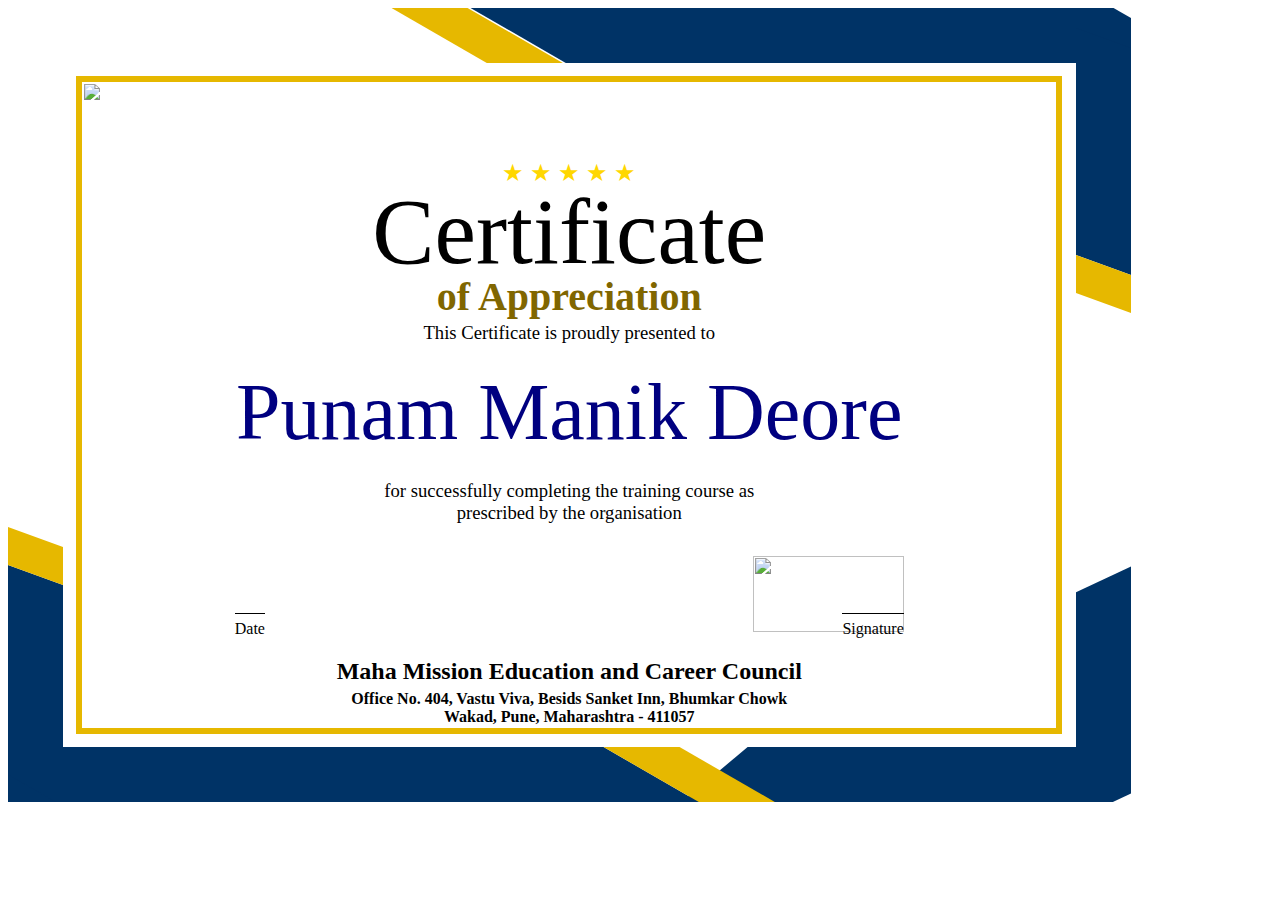
==== preview.html @ 0e77709f "Add files via upload" ====
<!DOCTYPE html>
<html>

<head>
	<link rel="stylesheet" type="text/css" href="style.css">
	<link rel="stylesheet" type="text/css" href="./css/bootstrap.min.css">
</head>

<body>
	<!--Certificate Wrapper-->
	<div class="certificate-wrapper">

		<!--Certificate background-->
		<div class="certificate-background">
			<div class="recttop"></div>
			<div class="recttop1"></div>
			<div class="rectright"></div>
			<div class="rectright2"></div>
			<div class="rectbtm"></div>
			<div class="rectbtm1"></div>
			<div class="rectbtm2"></div>
				<div class="rectbtm3"></div>
					<div class="rectbtm4"></div>
			<div class="rectright1"></div>
			<div class="boxbtm"></div>
			<div class="rating">&#9733; &#9733; &#9733; &#9733; &#9733;</div>
			<div class="crown"></div>
		</div>

		<!--Content of Certificate-->
		<div class="certificate-content">
			<div class="title">Certificate</div>
			<div class="date">Date</div>

			<div class="subtitle"><b>of Appreciation</b></div>
			<div class="certificate-logo">
				<img src="img/certificate-logo.jpg">
			</div>

			<!-- Content -->
			<div class="initial-content">This Certificate is proudly presented to</div>
			<div class="candidate-name">Punam Manik Deore</div>
			<div class="main-content">for successfully completing the training course as<br> prescribed by the
				organisation</div>

			<img class="sign-president-img" src="./img/president.png">
			<div class="sign-president">Signature</div>

			<div class="org-name">Maha Mission Education and Career Council</div>
			<div class="org-address">
				<p>Office No. 404, Vastu Viva, Besids Sanket Inn, Bhumkar Chowk</p>
				<p>Wakad, Pune, Maharashtra - 411057</p>
			</div>
		</div>
	</div>
</body>

</html>
---- style.css ----
@font-face {
  font-family: certificate;
  src: url("font/certificate.0tf");
}
@font-face {
  font-family: name;
  src: url("font/name.ttf");
}
@font-face {
  font-family: apreciation;
  src: url("font/apreciation.otf");
}
@font-face {
  font-family: content;
  src: url("font/content.otf");
}

@media all{
	body.printView, body.printView:before, body.printView:after { 
		border : none !important;
	}
	.certificate-wrapper {
	  overflow: hidden;
	  width: 297mm;
	  height: 210mm;
	  position: relative;
	  background: #ffffff !important;
	  line-height: normal;
	}
	.certificate-wrapper .certificate-background {
	  /*position : absolute;*/
	  right: 0mm;
	  top: auto;
	  width: 297mm;
	  height: 210mm;
	  overflow: hidden;
	  position: relative;
	}
	.certificate-wrapper .certificate-background .recttop {
	  /*position : absolute;*/
	  right: -8mm;
	  top: 0mm;
	  width: 170mm;
	  height: 14.5mm;
	  background: #003366 !important;
	  transform: skewX(60deg);
	  position: absolute;
	}
	.certificate-wrapper .certificate-background .recttop1 {
	  /*position : absolute;*/
	  right:163mm;
	  top: 0mm;
	  width: 20mm;
	  height: 14.5mm;
	  background: #e6b800 !important;
	  transform: skewX(60deg);
	  position: absolute;
	}
	.certificate-wrapper .certificate-background .rectright {
	  width: 14.5mm;
	  height: 60mm;
	  top: 8mm;
	  right: 0mm;
	  background: #003366 !important;
	  transform: skewY(20deg);
	  position: absolute;
	}
	.certificate-wrapper .certificate-background .rectright2 {
	  width: 14.5mm;
	  height: 10mm;
	  top: 68mm;
	  right: 0mm;
	  background: #e6b800 !important;
	  transform: skewY(20deg);
	  position: absolute;
	}
	.certificate-wrapper .certificate-background .rectbtm {
	  /*position : absolute;*/
	  right: 0mm;
	  bottom: 0mm;
	  width: 110mm;
	  height: 14.5mm;
	  background: #003366 !important;
	  transform: skewX(-50deg);
	  position: absolute;
	}
	.certificate-wrapper .certificate-background .rectright1 {
	  /*position : absolute;*/
	  right:-5mm;
	  bottom: 0mm;
	  width: 19.5mm;
	  height: 60mm;
	  background: #003366 !important;
	  transform: skewY(-25deg);
	  position: absolute;
	}
	.certificate-wrapper .certificate-background .rectbtm1 {
	  /*position : absolute;*/
	  left: 0mm;
	  width: 14.5mm;
	  height: 68mm;
	  bottom: -8mm;
	  background: #003366 !important;
	  transform: skewY(20deg);
	  position: absolute;
	}
	.certificate-wrapper .certificate-background .rectbtm2 {
	  /*position : absolute;*/
	  width: 170mm;
	  height: 14.5mm;
	 bottom: 0mm;
	  left: 0mm;
	  background: #003366 !important;
	  transform: skewX(60deg);
	  position: absolute;
	}
	.certificate-wrapper .certificate-background .rectbtm3 {
	  /*position : absolute;*/
	  left:170mm;
	  bottom: 0mm;
	  width: 20mm;
	  height: 14.5mm;
	  background: #e6b800 !important;
	  transform: skewX(60deg);
	  position: absolute;
	}
	.certificate-wrapper .certificate-background .rectbtm4 {
	  /*position : absolute;*/
	  left: 0mm;
	  width: 14.5mm;
	  height: 10mm;
	  bottom: 60mm;
	  background: #e6b800 !important;
	  transform: skewY(20deg);
	  position: absolute;
	}
	
	.certificate-wrapper .certificate-background .boxbtm {
	position: absolute;
	  left: 18mm;
	  top: 18mm;
	  right: 18mm;
	  bottom: 18mm;
	  
	  border-left: 5pt solid #e6b800 !important;
	  border-bottom: 5pt solid #e6b800 !important;
	  border-right: 5pt solid #e6b800 !important;
	  border-top: 5pt solid #e6b800 !important;
	}
	  
	.certificate-wrapper .certificate-content {
	  top: 20mm;
	  right: 20mm;
	  bottom: 20mm;
	  left: 20mm;
	  position: absolute;
	}
	.certificate-wrapper .certificate-content .title {
	  position: absolute;
	  left: 0mm;
	  top: 25mm; 
	  right: 0mm;
	  font-size: 70pt;
	  text-shadow: #806600 !important;
	  text-align: center;
	  margin: auto;
	  font-family : certificate;
	  line-height: normal;
	}
	
	.certificate-wrapper .certificate-content .subtitle {
	  position: absolute;
	  left: 0mm;
	  top: 50mm;
	  right: 0mm;
	  color: #806600 !important;
	  font-family: certificate;
	  font-size: 30pt;
	  text-align: center;
	  margin: auto;
	}
	.certificate-wrapper .certificate-content .initial-content {
	  position: absolute;
	  left: 0mm;
	  top: 63mm;
	  right: 0mm;
	  font-size: 14pt;
	  font-family: content;
	  text-align: center;
	  margin: auto;
	  position: absolute;
	}
	.certificate-wrapper .certificate-content .candidate-name {
	  position: absolute;
	  left: 0mm;
	  top: 75mm;
	  right: 0mm;
	  font-family: name;
	  font-size: 60pt;
	  color: #000080 !important;
	  text-align: center;
	  margin: auto;
	}
	.certificate-wrapper .certificate-content .main-content {
	  position: absolute;
	  left: 15mm;
	  top: 105mm;
	  right: 15mm;
	  font-family: content;
	  font-size: 14pt;
	  text-align: center;
	  margin: auto;
	  position: absolute;
	  border : none;
	  line-height : normal;
	}

	.certificate-wrapper .certificate-content .main-content p {
		margin-top: 3mm;
	}
	
	.certificate-wrapper .certificate-content .date {
	   left: 40mm;
	  top: 140mm;
	  font-size: 12pt;
	  border-top: 0.5pt solid;
	  line-height : 8mm;
	  position: absolute;
	  font-family: apreciation;
	}
	.certificate-wrapper .certificate-content .sign-president-img
	{
		top: 125mm;
		right: 40mm;
		width : 40mm;
		height : 20mm;
		position : absolute;
	}
	
	.certificate-wrapper .certificate-content .sign-president {
	  right: 40mm;
	  top: 140mm;
	  font-size: 12pt;
	  border-top: 0.5pt solid;
	  line-height : 8mm;
	  font-family: apreciation;
	  position: absolute;
	}
	.certificate-wrapper .certificate-content .org-name {
	  position: absolute;
	  left:0mm;
	  bottom: 11mm;
	  right: 0mm;
	  text-align: center;
	  font-size: 18pt;
	  font-weight: bold;
	  position: absolute;
	}
	.certificate-wrapper .certificate-content .org-address {
	  right: 0mm;
	  bottom: 0mm;
	   left:0mm;
	  text-align: center;
	  font-size: 12pt;
	  font-weight: bold;
	  position: absolute;
	}
	.certificate-wrapper .certificate-content .org-address p {
	  margin-bottom: 0mm;
	  margin-top : 0mm;
	}
	
.rating {
	position: absolute;
	  left: 0mm;
	  top: 40mm;
	  right: 0mm;
	  text-align: center;
    font-size: 24px; /* Adjust the font size as needed */
    color: gold; /* Set the color of the stars */
}
}
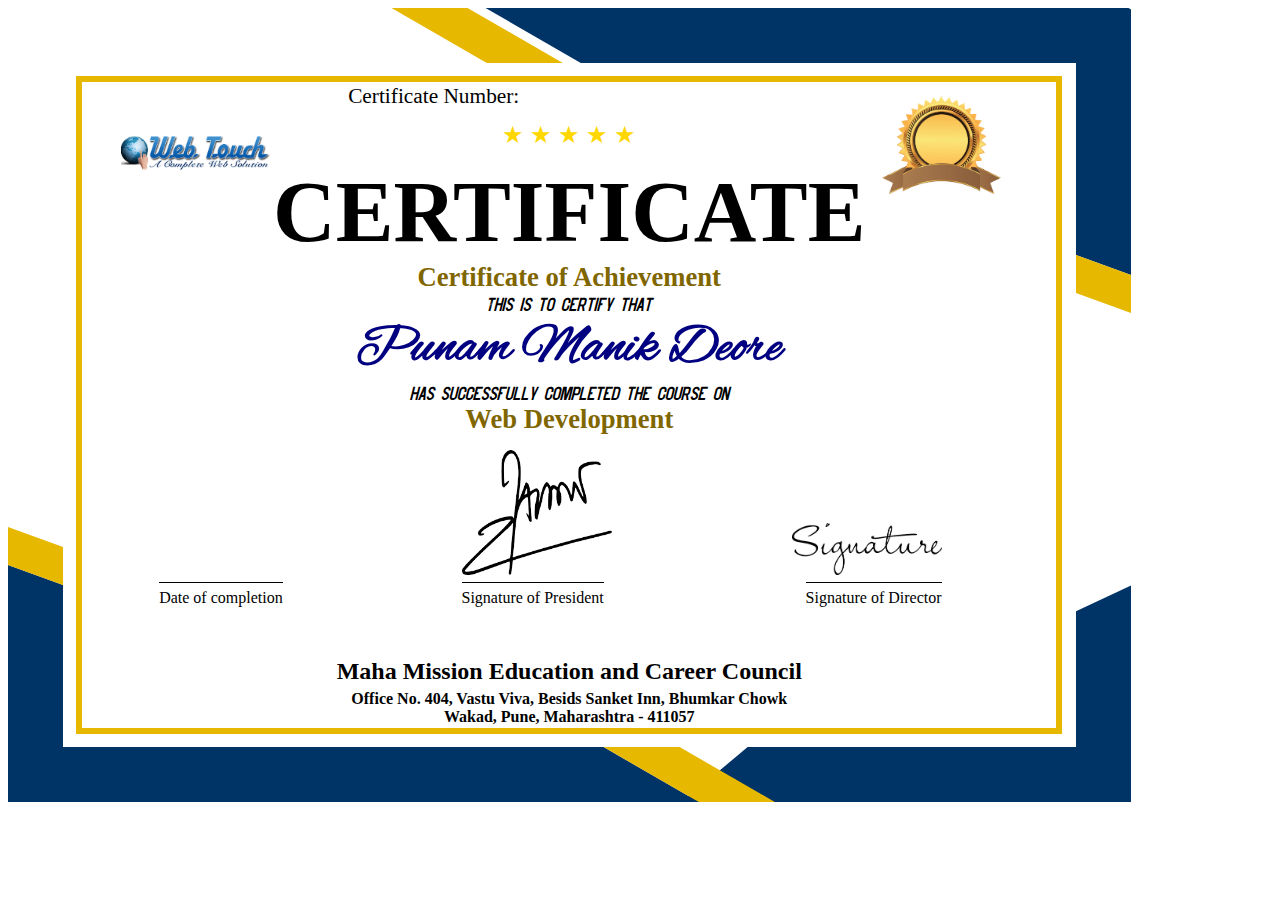
==== commit 111928ad: "Add files via upload" ====
--- a/preview.html
+++ b/preview.html
@@ -26,31 +26,29 @@
 			<div class="rating">&#9733; &#9733; &#9733; &#9733; &#9733;</div>
 			<div class="crown"></div>
 		</div>
-
-		<!--Content of Certificate-->
-		<div class="certificate-content">
-			<div class="title">Certificate</div>
-			<div class="date">Date</div>
-
-			<div class="subtitle"><b>of Appreciation</b></div>
-			<div class="certificate-logo">
-				<img src="img/certificate-logo.jpg">
+			
+<div class="certificate">
+<div class="srno">Certificate Number: </div>
+  <img class="logo" src="img/org-logo.png" alt="Company Logo">
+   <img class="logo1" src="img/certificate-logo.png" alt="certificate Logo">
+  <h1>CERTIFICATE</h1>
+  <h2>Certificate of Achievement</h2>
+  <p>This is to certify that</p>
+  <h3>Punam Manik Deore</h3>
+  <p>has successfully completed the course on</p>
+  <h2>Web Development</h2>
+	<div class="date">Date of completion</div>
+  <img class="signature" src="img/president.png" alt="Signature">
+  <div class="sign-president">Signature of President</div>
+  <img class="signature1" src="img/director.png" alt="Signature">
+			<div class="sign-director">Signature of Director</div>
+  <div class="org-name">Maha Mission Education and Career Council</div>
+			<div class="org-address">
+				Office No. 404, Vastu Viva, Besids Sanket Inn, Bhumkar Chowk <br/>
+				Wakad, Pune, Maharashtra - 411057
 			</div>
-
-			<!-- Content -->
-			<div class="initial-content">This Certificate is proudly presented to</div>
-			<div class="candidate-name">Punam Manik Deore</div>
-			<div class="main-content">for successfully completing the training course as<br> prescribed by the
-				organisation</div>
-
-			<img class="sign-president-img" src="./img/president.png">
-			<div class="sign-president">Signature</div>
-
-			<div class="org-name">Maha Mission Education and Career Council</div>
-			<div class="org-address">
-				<p>Office No. 404, Vastu Viva, Besids Sanket Inn, Bhumkar Chowk</p>
-				<p>Wakad, Pune, Maharashtra - 411057</p>
-			</div>
+  
+</div>
 		</div>
 	</div>
 </body>
--- a/style.css
+++ b/style.css
@@ -38,7 +38,7 @@
 	}
 	.certificate-wrapper .certificate-background .recttop {
 	  /*position : absolute;*/
-	  right: -8mm;
+	  right: -12mm;
 	  top: 0mm;
 	  width: 170mm;
 	  height: 14.5mm;
@@ -87,7 +87,7 @@
 	.certificate-wrapper .certificate-background .rectright1 {
 	  /*position : absolute;*/
 	  right:-5mm;
-	  bottom: 0mm;
+	  bottom: -5mm;
 	  width: 19.5mm;
 	  height: 60mm;
 	  background: #003366 !important;
@@ -148,135 +148,137 @@
 	  border-top: 5pt solid #e6b800 !important;
 	}
 	  
-	.certificate-wrapper .certificate-content {
-	  top: 20mm;
+.certificate-wrapper .rating {
+	position: absolute;
+	  left: 0mm;
+	  top: 30mm;
+	  right: 0mm;
+	  text-align: center;
+    font-size: 24px; /* Adjust the font size as needed */
+    color: gold; /* Set the color of the stars */
+}
+
+  .certificate-wrapper .certificate {
+	  top: 0mm;
 	  right: 20mm;
 	  bottom: 20mm;
 	  left: 20mm;
 	  position: absolute;
-	}
-	.certificate-wrapper .certificate-content .title {
-	  position: absolute;
-	  left: 0mm;
-	  top: 25mm; 
-	  right: 0mm;
-	  font-size: 70pt;
+	
+  }
+   .certificate-wrapper .certificate .srno{
+	   position: absolute;
+	   left: 70mm;
+	  top: 20mm;
+	  font-size: 16pt;
+	  text-align: center;
+	   margin: auto;
+   }
+   .certificate-wrapper .certificate h1 {
+	   
+	font-size: 65pt;
 	  text-shadow: #806600 !important;
 	  text-align: center;
-	  margin: auto;
 	  font-family : certificate;
 	  line-height: normal;
-	}
-	
-	.certificate-wrapper .certificate-content .subtitle {
-	  position: absolute;
-	  left: 0mm;
-	  top: 50mm;
-	  right: 0mm;
-	  color: #806600 !important;
+	  margin: auto;
+	  
+  }
+  .certificate-wrapper .certificate h2 {
+    color: #806600 !important;
 	  font-family: certificate;
-	  font-size: 30pt;
+	  font-size: 20pt;
 	  text-align: center;
 	  margin: auto;
-	}
-	.certificate-wrapper .certificate-content .initial-content {
-	  position: absolute;
-	  left: 0mm;
-	  top: 63mm;
-	  right: 0mm;
-	  font-size: 14pt;
-	  font-family: content;
-	  text-align: center;
-	  margin: auto;
-	  position: absolute;
-	}
-	.certificate-wrapper .certificate-content .candidate-name {
-	  position: absolute;
-	  left: 0mm;
-	  top: 75mm;
-	  right: 0mm;
-	  font-family: name;
-	  font-size: 60pt;
+	 
+  }
+
+  .certificate-wrapper .certificate h3 {
+     font-family: name;
+	  font-size: 40pt;
 	  color: #000080 !important;
 	  text-align: center;
-	  margin: auto;
-	}
-	.certificate-wrapper .certificate-content .main-content {
-	  position: absolute;
-	  left: 15mm;
-	  top: 105mm;
-	  right: 15mm;
-	  font-family: content;
-	  font-size: 14pt;
-	  text-align: center;
-	  margin: auto;
-	  position: absolute;
-	  border : none;
-	  line-height : normal;
-	}
-
-	.certificate-wrapper .certificate-content .main-content p {
-		margin-top: 3mm;
-	}
-	
-	.certificate-wrapper .certificate-content .date {
-	   left: 40mm;
-	  top: 140mm;
+	   margin: auto;
+	  
+  }
+
+  .certificate-wrapper .certificate p {
+	font-family: content;
+	  font-size: 10pt;
+	  text-align: center;
+	   margin: auto;
+  }
+
+  .certificate-wrapper .certificate .logo {
+	  left: 10mm;
+	  top: 20mm;
+	 position: relative;
+	 width:150px;
+   
+  }
+  .certificate-wrapper .certificate .logo1 {
+    width: 150px;
+	top: 20mm;
+	right: 10mm;
+	position: absolute;
+  }
+.certificate-wrapper .certificate .date {
+	  bottom: 30mm;
+		left: 20mm;
 	  font-size: 12pt;
 	  border-top: 0.5pt solid;
 	  line-height : 8mm;
 	  position: absolute;
-	  font-family: apreciation;
-	}
-	.certificate-wrapper .certificate-content .sign-president-img
-	{
-		top: 125mm;
-		right: 40mm;
-		width : 40mm;
-		height : 20mm;
-		position : absolute;
-	}
-	
-	.certificate-wrapper .certificate-content .sign-president {
-	  right: 40mm;
-	  top: 140mm;
+	}
+ .certificate-wrapper .certificate .signature {
+    width: 150px;
+	bottom: 40mm;
+	right: 30mm;
+	position: absolute;
+  }
+  .certificate-wrapper .certificate .signature1 {
+   width: 150px;
+	bottom: 40mm;
+	
+	left:100mm;
+	position: absolute;
+  
+  }
+
+	.certificate-wrapper .certificate .org-name {
+	  position: absolute;
+	  left:0mm;
+	  bottom: 11mm;
+	  right: 0mm;
+	  text-align: center;
+	  font-size: 18pt;
+	  font-weight: bold;
+	  position: absolute;
+	}
+	.certificate-wrapper .certificate .org-address {
+	  right: 0mm;
+	  bottom: 0mm;
+	   left:0mm;
+	  text-align: center;
+	  font-size: 12pt;
+	  font-weight: bold;
+	  position: absolute;
+	}
+	.certificate-wrapper .certificate .sign-director {
+	   bottom: 30mm;
+		right: 30mm;
 	  font-size: 12pt;
 	  border-top: 0.5pt solid;
 	  line-height : 8mm;
-	  font-family: apreciation;
-	  position: absolute;
-	}
-	.certificate-wrapper .certificate-content .org-name {
-	  position: absolute;
-	  left:0mm;
-	  bottom: 11mm;
-	  right: 0mm;
-	  text-align: center;
-	  font-size: 18pt;
-	  font-weight: bold;
-	  position: absolute;
-	}
-	.certificate-wrapper .certificate-content .org-address {
-	  right: 0mm;
-	  bottom: 0mm;
-	   left:0mm;
-	  text-align: center;
-	  font-size: 12pt;
-	  font-weight: bold;
-	  position: absolute;
-	}
-	.certificate-wrapper .certificate-content .org-address p {
-	  margin-bottom: 0mm;
-	  margin-top : 0mm;
-	}
-	
-.rating {
-	position: absolute;
-	  left: 0mm;
-	  top: 40mm;
-	  right: 0mm;
-	  text-align: center;
-    font-size: 24px; /* Adjust the font size as needed */
-    color: gold; /* Set the color of the stars */
-}
+	  position: absolute;
+	}
+	.certificate-wrapper .certificate .sign-president {
+	 bottom: 30mm;
+		left: 100mm;
+	  font-size: 12pt;
+	  border-top: 0.5pt solid;
+	  line-height : 8mm;
+	  position: absolute;
+	}
+	
 }